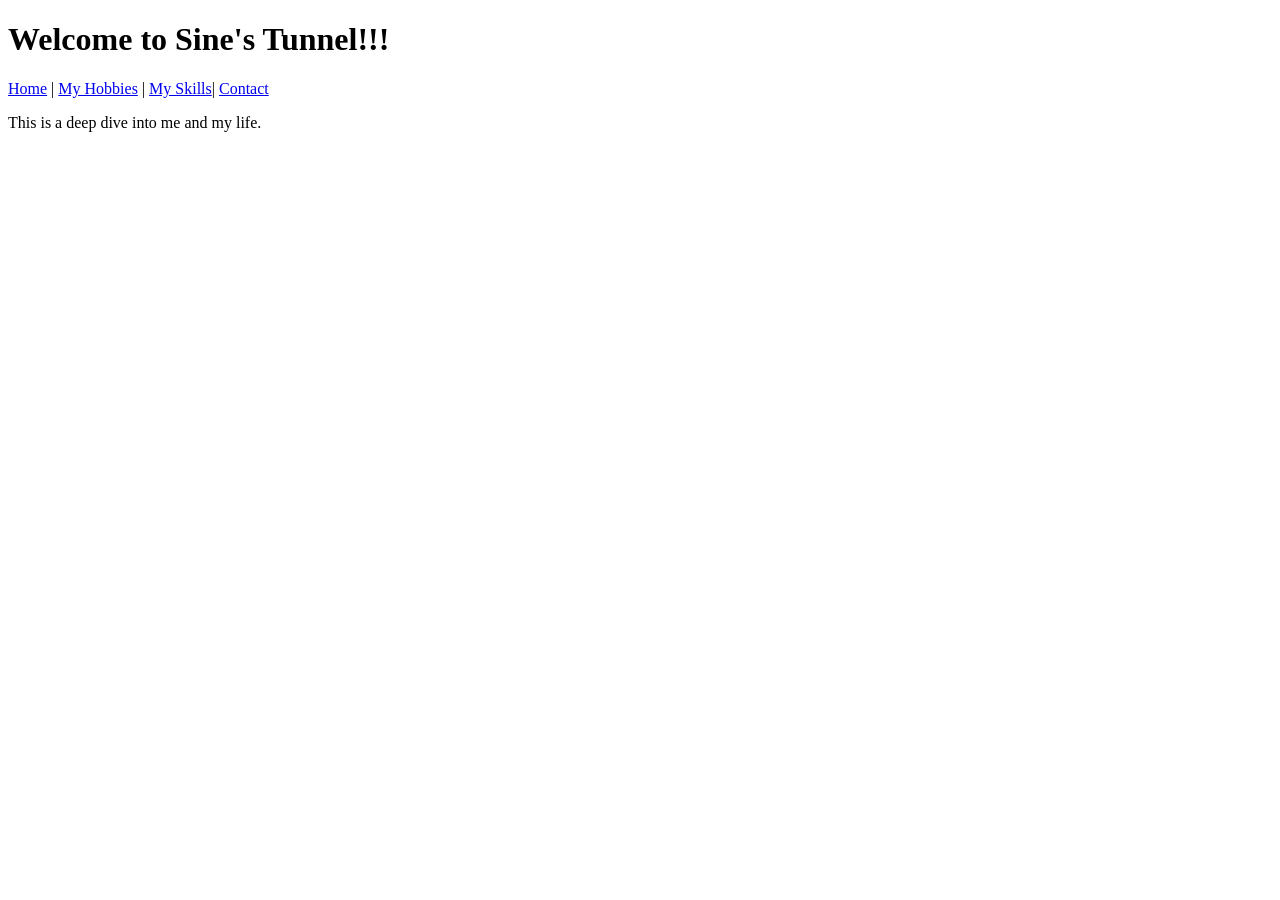
==== index.html @ e840f67c "Adjust image size in index.html Updated image size in the main section." ====
<!DOCTYPE html>

<html lang="en">

<head>

<meta charset="UTF-8">

<meta name="viewport" content="width=device-width, initial-scale=1.0">

<title>SINE'S TUNNEL</title>

</head>

<body>

<header>

<h1>Welcome to Sine's Tunnel!!!</h1>

<nav>

<a href="index.html">Home</a> |

<a href="hobbies.html">My Hobbies</a> |

<a href="skills.html">My Skills</a>|

<a href="reachout.html">Contact</a>

</nav>
</header>


<main>

<p>This is a deep dive into me and my life.</p>


<img src="babyskoda.jpeg" style="width:50px; height:auto; >




</main>


<footer>

<p>&copy; 2026 Sine's Tunnel</p>

</footer>


</body>


</html>
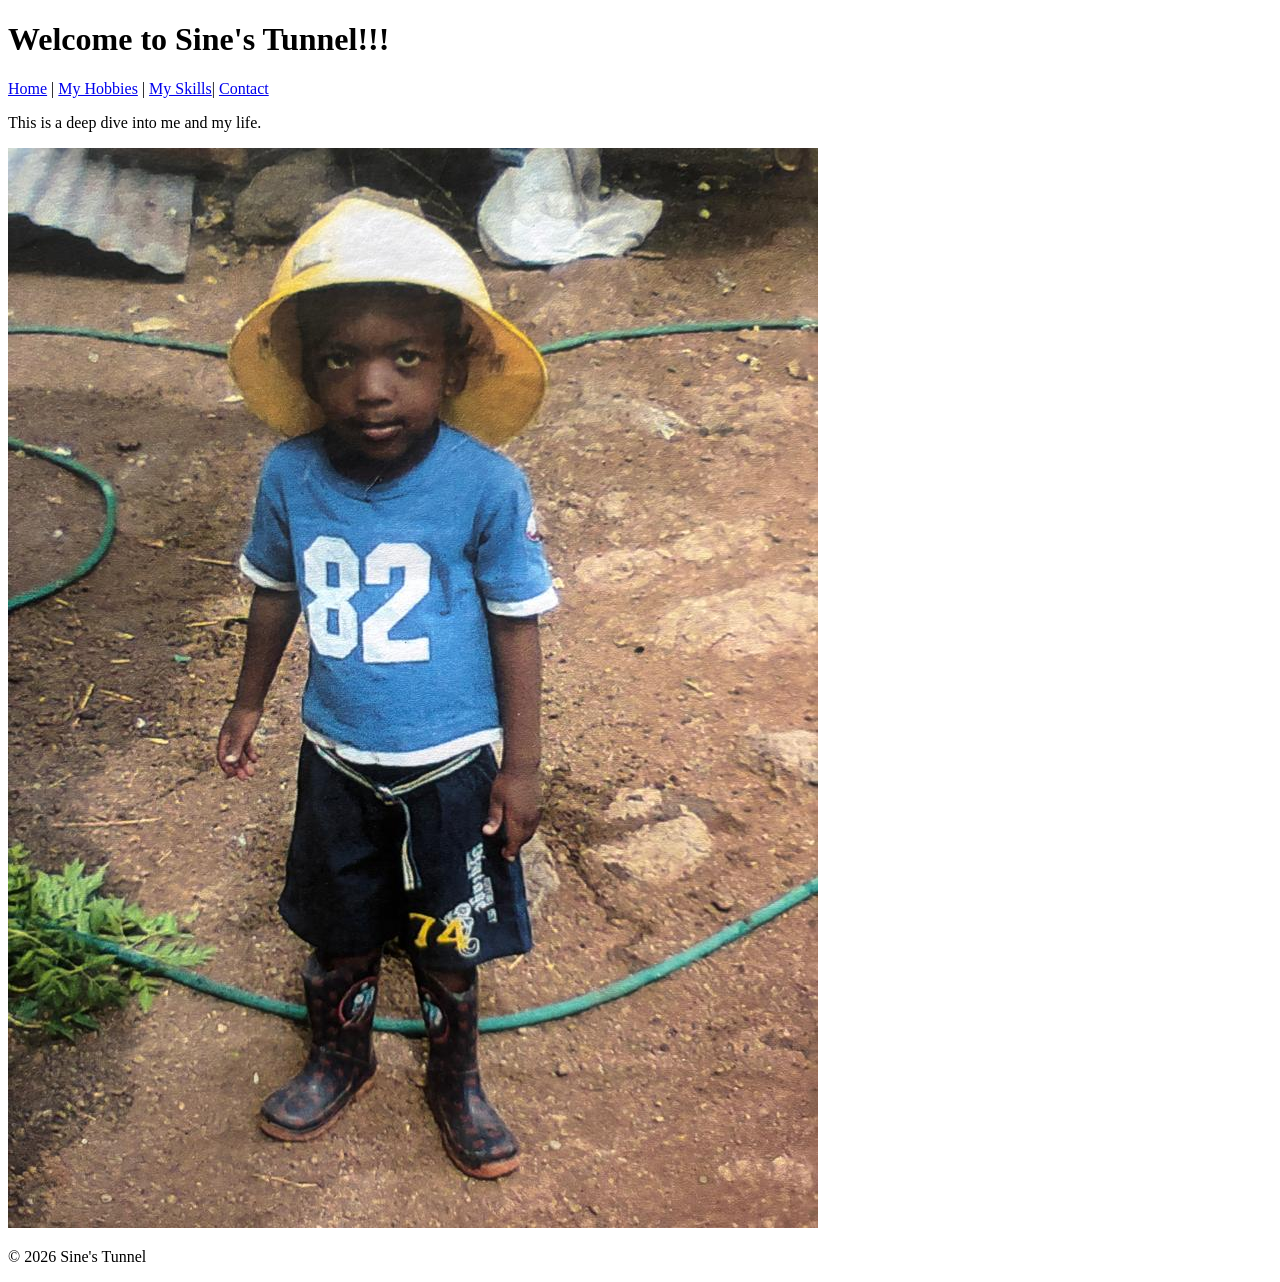
==== commit b7cb393e: "Clean up HTML structure and image tag Removed unnecessary attributes from the image tag." ====
--- a/index.html
+++ b/index.html
@@ -37,7 +37,7 @@
 <p>This is a deep dive into me and my life.</p>
 
 
-<img src="babyskoda.jpeg" style="width:50px; height:auto; >
+<img src="babyskoda.jpeg" >
 
 
 
@@ -57,3 +57,6 @@
 
 </html>
 
+
+
+
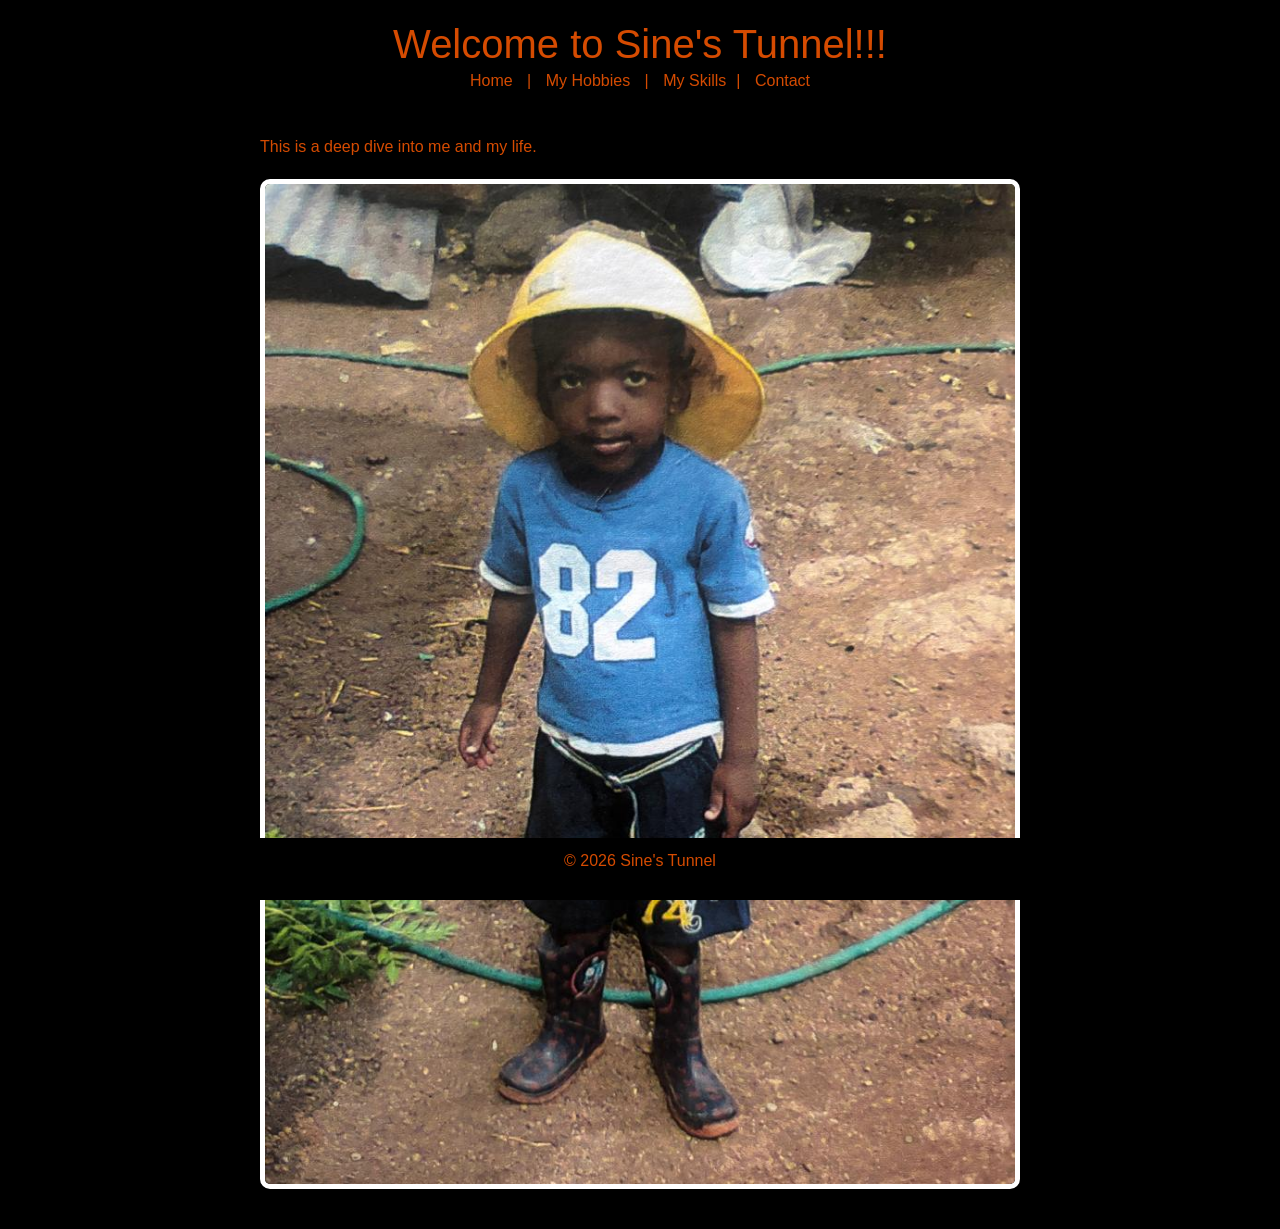
==== commit 4fa13606: "Integrate Bootstrap for improved styling Added Bootstrap CSS and JS for styling and functionality." ====
--- a/index.html
+++ b/index.html
@@ -9,7 +9,10 @@
 <meta name="viewport" content="width=device-width, initial-scale=1.0">
 
 <title>SINE'S TUNNEL</title>
+  <!-- Bootstrap CSS -->
 
+<link href="https://cdn.jsdelivr.net/npm/bootstrap@5.3.0/dist/css/bootstrap.min.css" rel="stylesheet">
+<link rel="stylesheet" href="styles.css"> 
 </head>
 
 <body>
@@ -51,7 +54,11 @@
 
 </footer>
 
+<!-- Bootstrap JS and dependencies -->
 
+<script src="https://cdn.jsdelivr.net/npm/@popperjs/core@2.11.6/dist/umd/popper.min.js"></script>
+
+<script src="https://cdn.jsdelivr.net/npm/bootstrap@5.3.0/dist/js/bootstrap.min.js"></script>
 </body>
 
 
@@ -60,3 +67,5 @@
 
 
 
+
+
--- a/styles.css
+++ b/styles.css
@@ -0,0 +1,111 @@
+body { 
+
+    font-family: Arial, Helvetica, sans-serif; 
+
+    color: #d54b01; 
+
+    background-color: #000000; 
+
+    margin: 0; 
+
+    padding: 0; 
+
+    line-height: 1.6; 
+
+} 
+header { 
+
+    background-color: #000000; 
+
+    color: #d54b01; 
+
+
+    padding: 20px; 
+
+    text-align: center; 
+
+} 
+
+ 
+
+header h1 { 
+
+    margin: 0; 
+
+} 
+
+ 
+
+nav a { 
+
+    color: #d54b01; 
+
+
+    text-decoration: none; 
+
+    margin: 0 10px; 
+
+} 
+
+ 
+
+nav a:hover { 
+
+    text-decoration: underline; 
+
+} 
+main { 
+
+    padding: 20px; 
+
+    max-width: 800px; 
+
+    margin: 0 auto; 
+
+} 
+
+ 
+
+main img { 
+
+    max-width: 100%; 
+
+    height: auto; 
+
+    display: block; 
+
+    margin: 20px 0; 
+
+} 
+footer { 
+
+    background-color: #000000; 
+
+    color: #d54b01; 
+    
+
+    text-align: center; 
+
+    padding: 10px; 
+
+    position: fixed; 
+
+    bottom: 0; 
+
+    width: 100%; 
+
+} 
+img { 
+
+    border: 5px solid #ffffff; 
+
+    border-radius: 10px; 
+
+} 
+main a[href="https://mail.google.com/mail/?view=cm&fs=1&to=makubatesine@gmail.com"] { 
+
+    color: #16063e; 
+
+    font-weight: bold; 
+
+} 
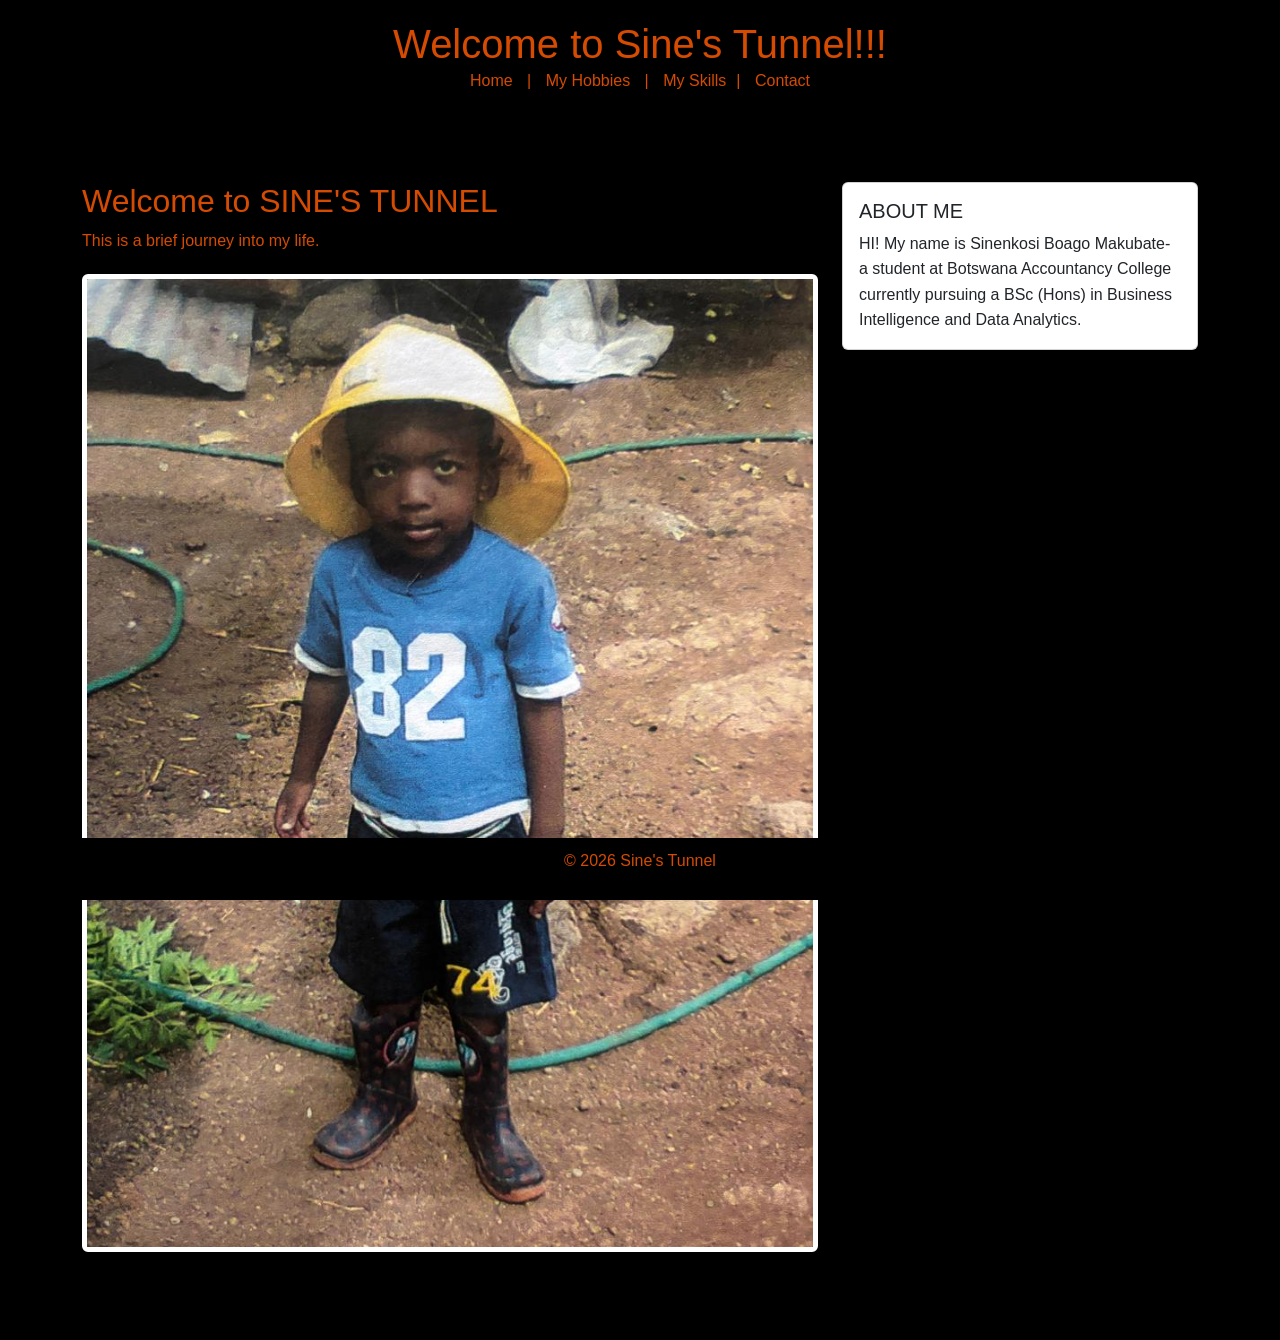
==== commit 71dc59fc: "Refactor index.html for improved layout and content Updated layout and content structure for better " ====
--- a/index.html
+++ b/index.html
@@ -35,18 +35,41 @@
 </header>
 
 
-<main>
+<main class="container my-5">
 
-<p>This is a deep dive into me and my life.</p>
+<div class="row">
+
+<div class="col-md-8">
+
+<h2>Welcome to SINE'S TUNNEL</h2>
+
+<p>This is a brief journey into my life.</p>
 
 
-<img src="babyskoda.jpeg" >
+<img src="babyskoda.jpeg" alt="Sine at 5 years old" class="img-fluid rounded">
 
 
+</div>
 
+<div class="col-md-4">
+
+<div class="card">
+
+<div class="card-body">
+
+<h5 class="card-title">ABOUT ME</h5>
+
+<p class="card-text">HI! My name is Sinenkosi Boago Makubate- a student at Botswana Accountancy College currently pursuing a BSc (Hons) in Business Intelligence and Data Analytics. </p>
+
+</div>
+
+</div>
+
+</div>
+
+</div>
 
 </main>
-
 
 <footer>
 
@@ -69,3 +92,4 @@
 
 
 
+
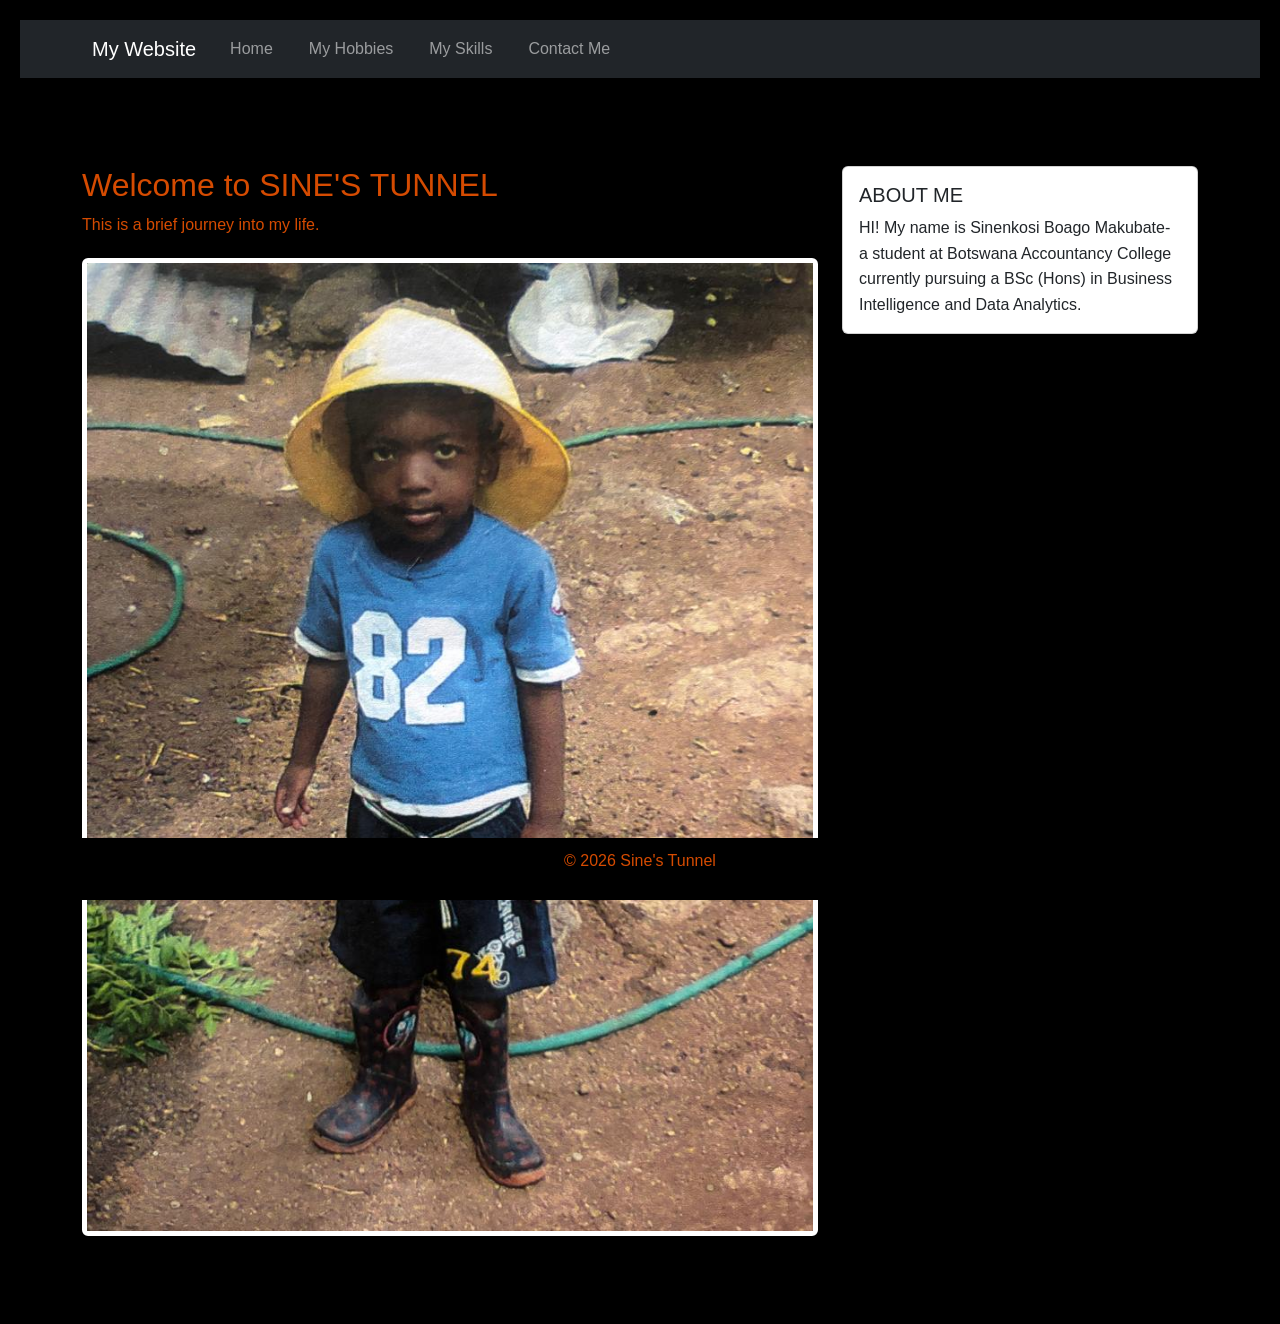
==== commit 267ed5c3: "Refactor header to use Bootstrap navbar Updated the navigation bar to use Bootstrap's navbar compone" ====
--- a/index.html
+++ b/index.html
@@ -19,20 +19,56 @@
 
 <header>
 
-<h1>Welcome to Sine's Tunnel!!!</h1>
+<nav class="navbar navbar-expand-lg navbar-dark bg-dark">
 
-<nav>
+<div class="container">
 
-<a href="index.html">Home</a> |
+<a class="navbar-brand" href="index.html">My Website</a>
 
-<a href="hobbies.html">My Hobbies</a> |
+<button class="navbar-toggler" type="button" data-bs-toggle="collapse" data-bs-target="#navbarNav">
 
-<a href="skills.html">My Skills</a>|
+<span class="navbar-toggler-icon"></span>
 
-<a href="reachout.html">Contact</a>
+</button>
+
+<div class="collapse navbar-collapse" id="navbarNav">
+
+<ul class="navbar-nav">
+
+<li class="nav-item">
+
+<a class="nav-link" href="index.html">Home</a>
+
+</li>
+
+<li class="nav-item">
+
+<a class="nav-link" href="hobbies.html">My Hobbies</a>
+
+</li>
+
+<li class="nav-item">
+
+<a class="nav-link" href="skills.html">My Skills</a>
+
+</li>
+
+  <li class="nav-item">
+
+    <a class="nav-link" href="reachout.html">Contact Me</a>
+    
+  </li>
+  
+</ul>
+
+</div>
+
+</div>
 
 </nav>
+
 </header>
+
 
 
 <main class="container my-5">
@@ -93,3 +129,4 @@
 
 
 
+
